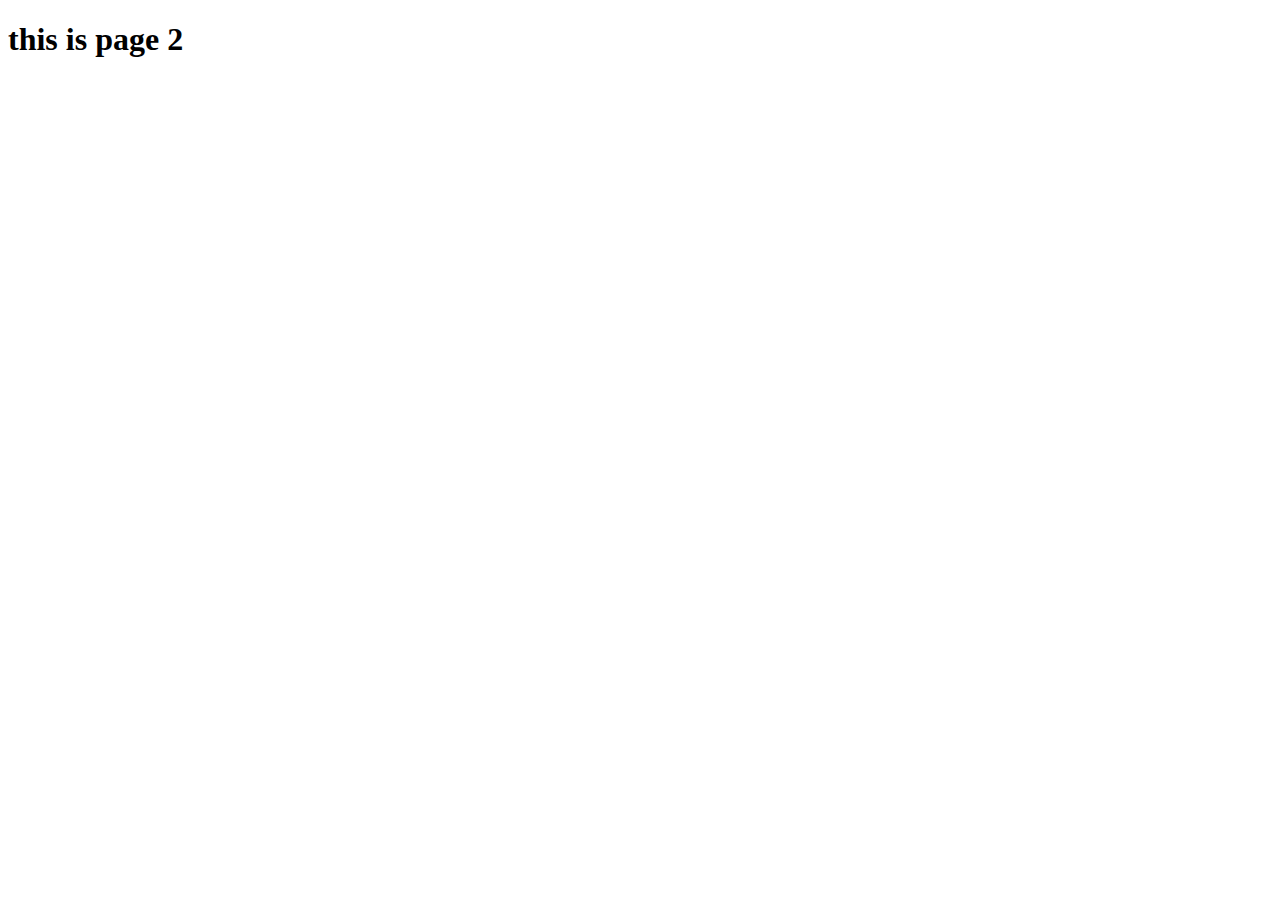
==== page2.html @ 30b7b032 "this is the first commit" ====
<!DOCTYPE html>
<html lang="en">
<head>
    <meta charset="UTF-8">
    <meta name="viewport" content="width=device-width, initial-scale=1.0">
    <title>Document</title>
</head>
<body>
    <h1>this is page 2</h1>
</body>
</html>
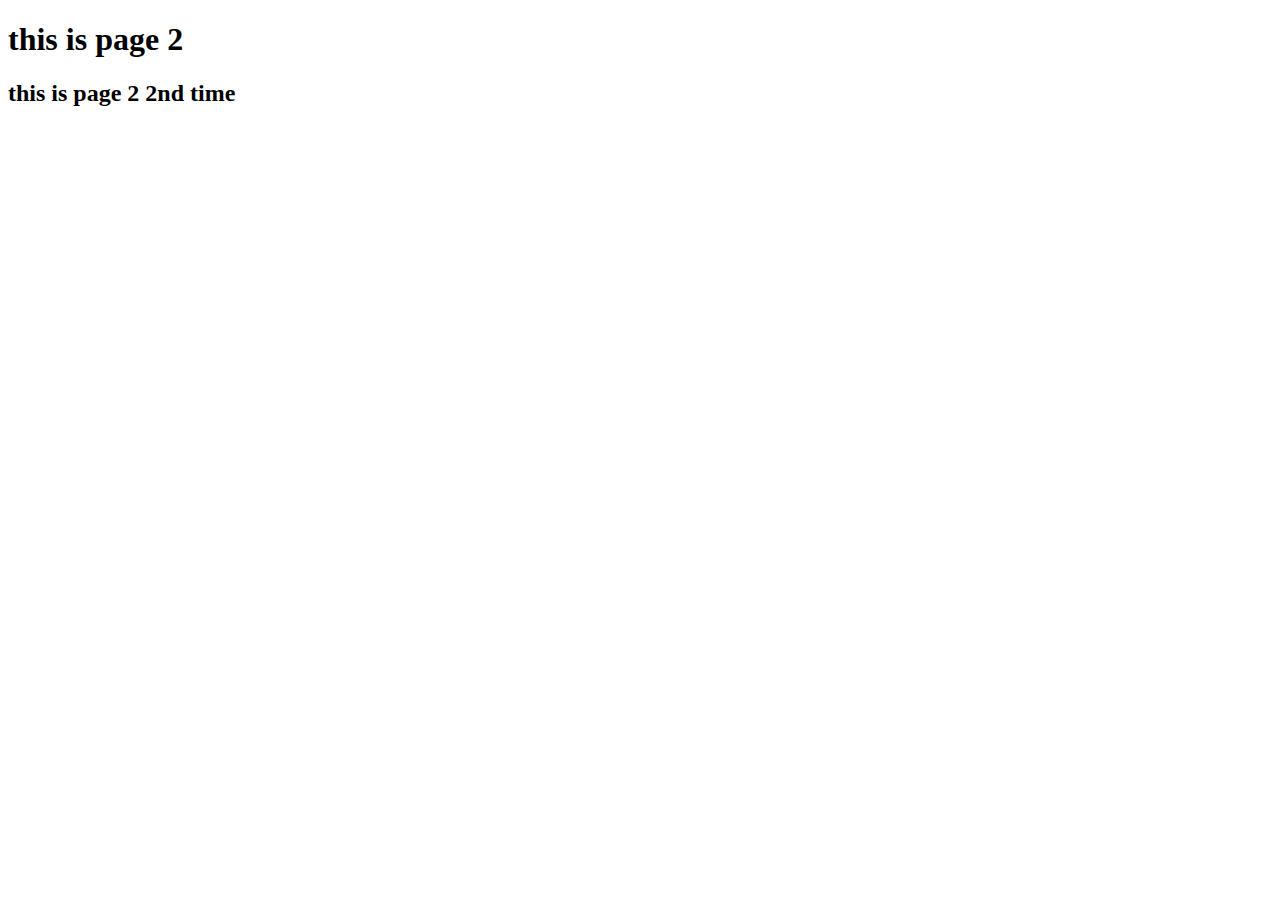
==== commit 1a577166: "this is 2nd commit" ====
--- a/page2.html
+++ b/page2.html
@@ -7,5 +7,6 @@
 </head>
 <body>
     <h1>this is page 2</h1>
+    <h2>this is page 2 2nd time</h2>
 </body>
 </html>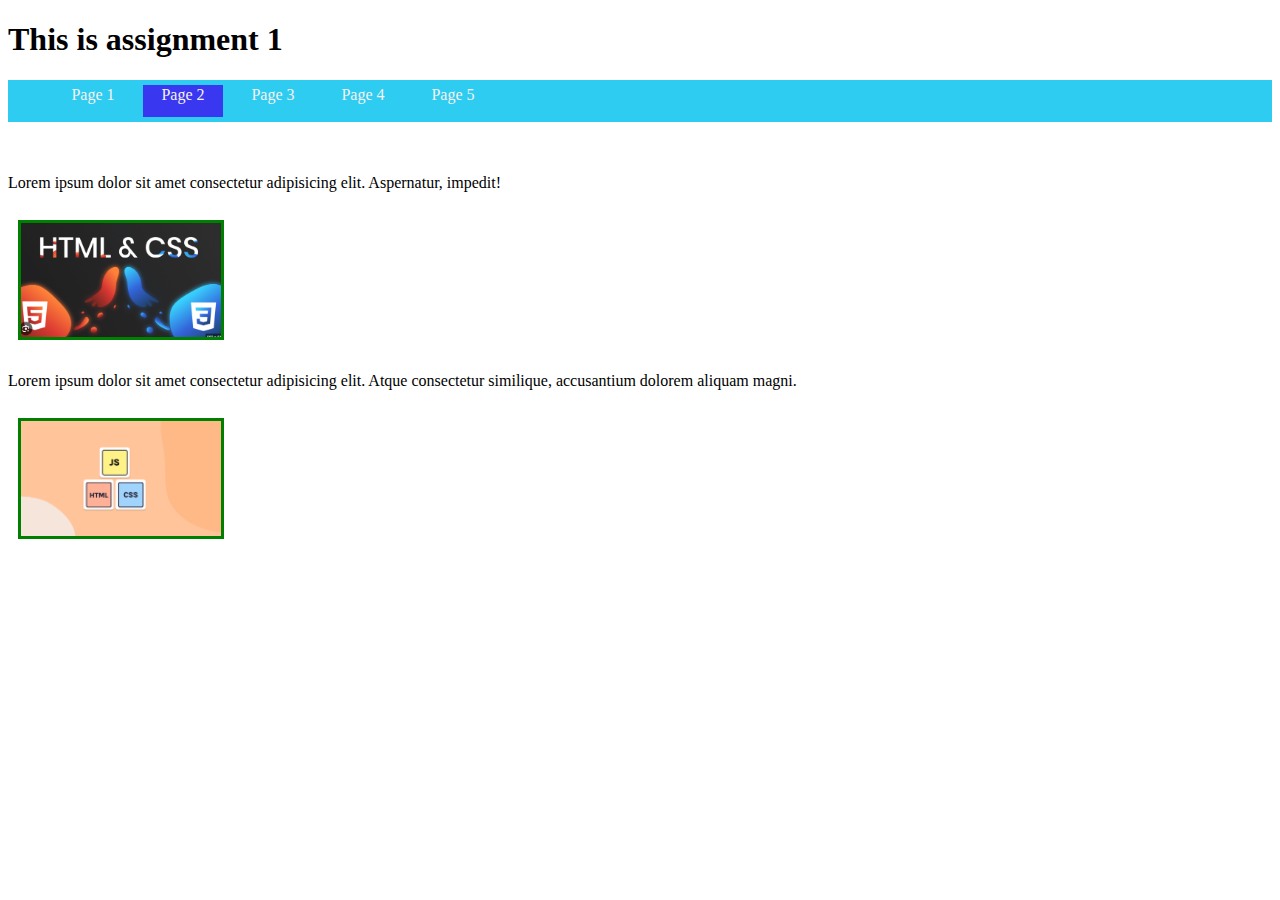
==== commit 4ce04994: "update for today" ====
--- a/page2.html
+++ b/page2.html
@@ -4,9 +4,29 @@
     <meta charset="UTF-8">
     <meta name="viewport" content="width=device-width, initial-scale=1.0">
     <title>Document</title>
+
+    <link rel="stylesheet" href="index.css">
 </head>
 <body>
-    <h1>this is page 2</h1>
-    <h2>this is page 2 2nd time</h2>
+
+    <h1>This is assignment 1</h1>
+    <ul>
+        <li><a href="/index.html">Page 1</a></li>
+        <li><a class = "act" href="/page2.html">Page 2</a></li>
+        <li><a href="/page3.html">Page 3</a></li>
+        <li><a href="/page4.html">Page 4</a></li>
+        <li><a href="/page5.html">Page 5</a></li>
+    </ul>
+    <br><br>
+    Lorem ipsum dolor sit amet consectetur adipisicing elit. Aspernatur, impedit!
+    <br><br>
+
+    <img src="/Screenshot 2024-10-22 at 10.41.12 PM.png" alt="">
+    <br><br>
+    Lorem ipsum dolor sit amet consectetur adipisicing elit. Atque consectetur similique, accusantium dolorem aliquam magni.
+    <br><br>
+
+    <img src="/Screenshot 2024-10-22 at 10.41.35 PM.png" alt="">
+
 </body>
 </html>--- a/index.css
+++ b/index.css
@@ -0,0 +1,75 @@
+li{
+    float: left;
+    margin: 5px;
+}
+
+ul{
+    list-style-type: none;
+    overflow: hidden;
+    background-color: rgb(46, 204, 240);
+
+}
+
+a{
+    display: block;
+    height: 30px;
+    width: 50px;
+    color: rgb(245, 242, 242);
+    text-align: center;
+    padding: 1px 15px;
+    text-decoration: none;
+
+}
+
+a:hover{
+    background-color: rgb(45, 45, 134);
+}
+
+.act{
+
+    background-color: rgb(58, 55, 240);
+
+}
+
+img{
+    width: 200px;
+    border: 3px solid green;
+    margin: 10px;
+
+
+}
+img:hover{
+    box-shadow: 10px 11px 12px gray;
+    border-radius: 50%;
+}
+
+p{
+    height: 20px;
+    width: 40px;
+    background-color: rgb(227, 159, 76);
+    color: black;
+    border: 3px solid yellow;
+    text-align: center;
+
+}
+.grid{
+    display: grid;
+    grid-template-columns: 1fr 1fr 1fr;
+
+}
+p1{
+    height: 100px;
+    width: 70px;
+    background-color: rgb(176, 176, 171);
+    color: black;
+    text-align: center;
+
+}
+
+.flex{
+    display: flex;
+    column-gap: 5px;
+}
+.ss{
+    width: 20px;
+}
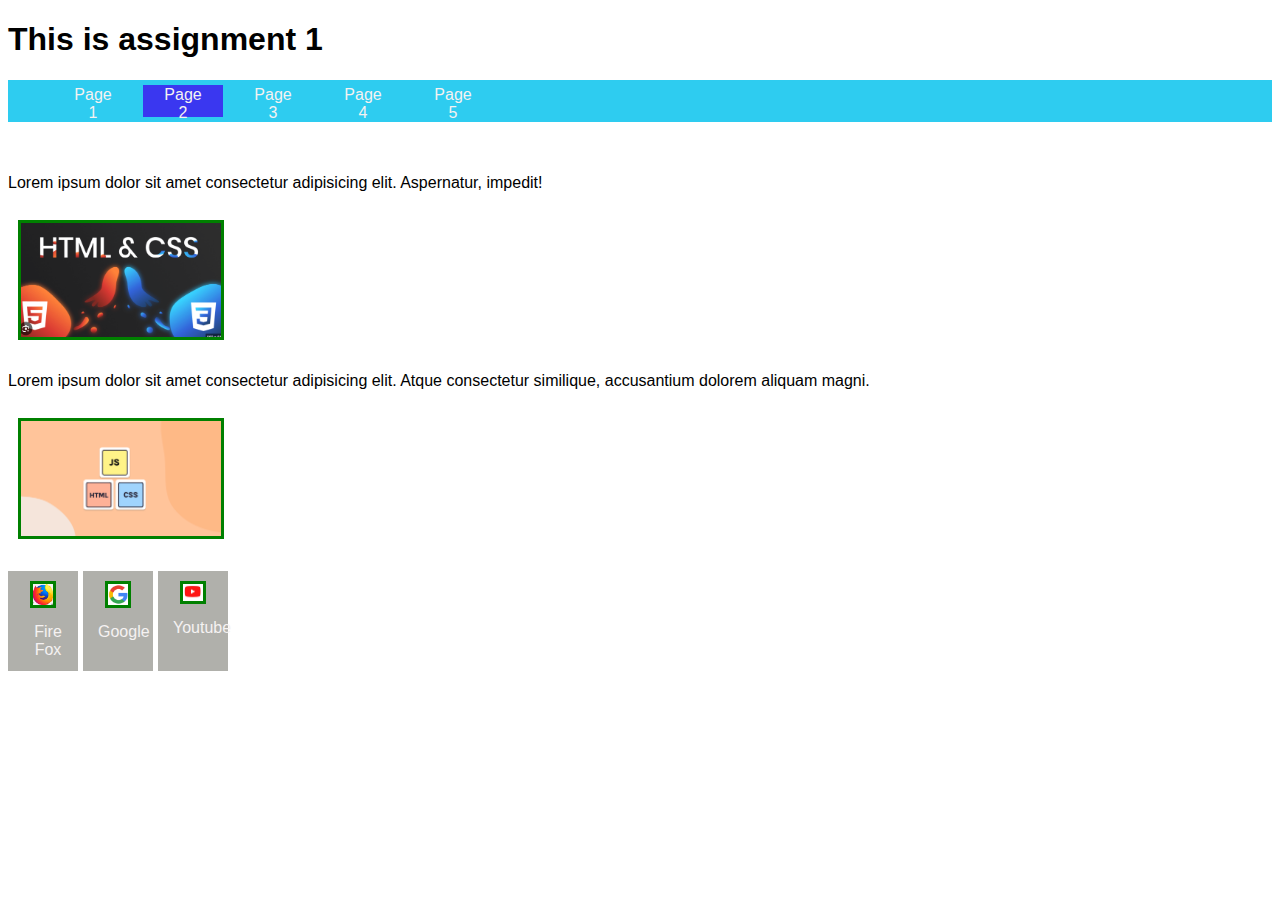
==== commit c57a058d: "google font" ====
--- a/page2.html
+++ b/page2.html
@@ -6,6 +6,13 @@
     <title>Document</title>
 
     <link rel="stylesheet" href="index.css">
+    <style>
+        body{
+            font-family:'Lucida Sans', 'Lucida Sans Regular', 'Lucida Grande', 'Lucida Sans Unicode', Geneva, Verdana, sans-serif
+
+        }
+      
+    </style>
 </head>
 <body>
 
@@ -27,6 +34,18 @@
     <br><br>
 
     <img src="/Screenshot 2024-10-22 at 10.41.35 PM.png" alt="">
+    <br><br>
+
+    <!--  for flex -->
+    <div class="flex">
+        <p1><img class="ss" src="/Screenshot12024-10-22 at 11.11.23 PM.png" alt=""><a href="https://www.firefox.com">Fire Fox</a></p1>
+        <p1><img class="ss" src="/Screenshot3 2024-10-22 at 11.10.59 PM.png" alt=""><a href="https://www.google.com">Google</a> </p1>
+        <p1><img class="ss" src="/Screenshot4 2024-10-22 at 11.10.44 PM.png" alt=""><a href="https://www.youtube.com">Youtube</a></p1>
+        <br><br>
+        
+        
+
+        
 
 </body>
 </html>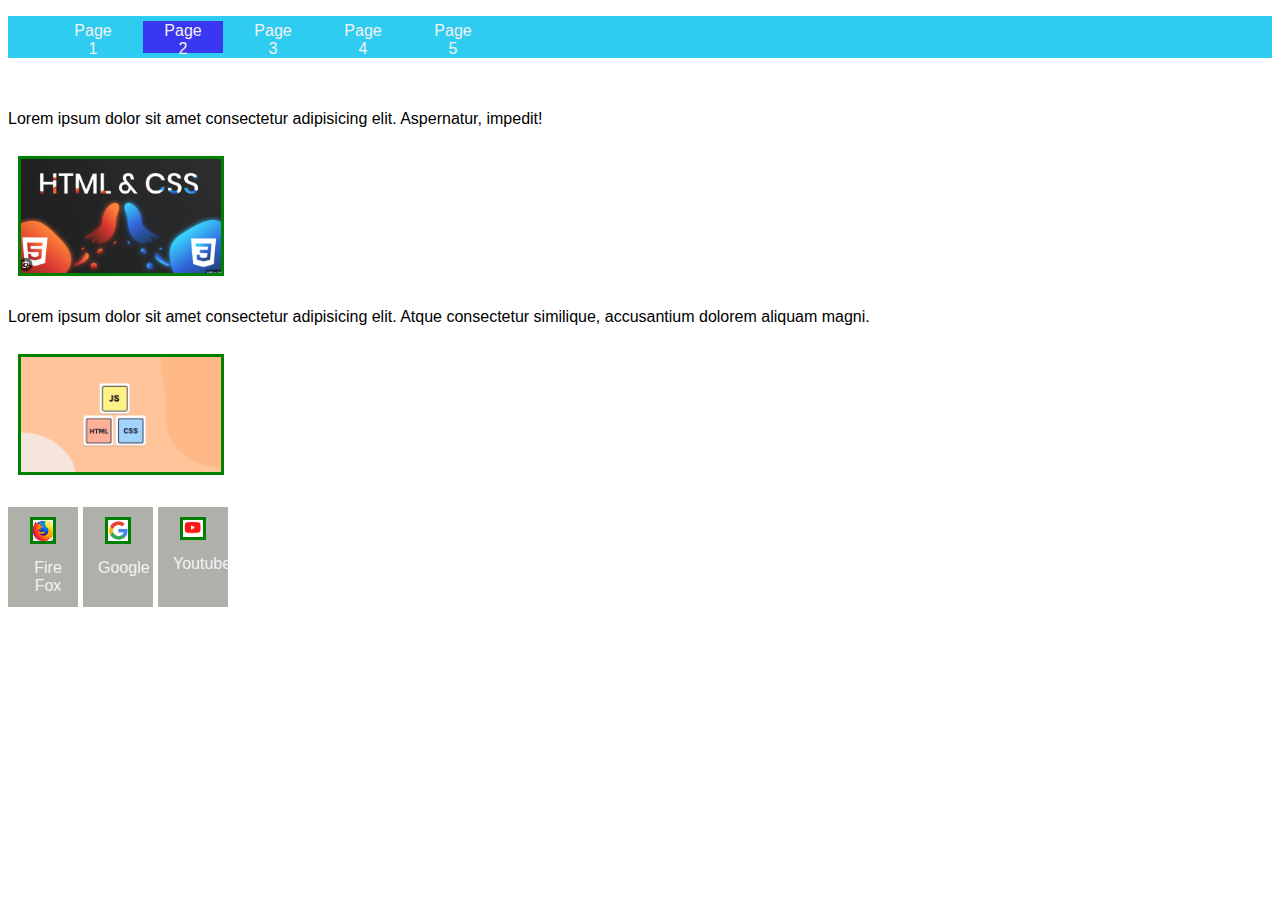
==== commit d5236401: "minor adjust" ====
--- a/page2.html
+++ b/page2.html
@@ -16,7 +16,7 @@
 </head>
 <body>
 
-    <h1>This is assignment 1</h1>
+    
     <ul>
         <li><a href="/index.html">Page 1</a></li>
         <li><a class = "act" href="/page2.html">Page 2</a></li>
